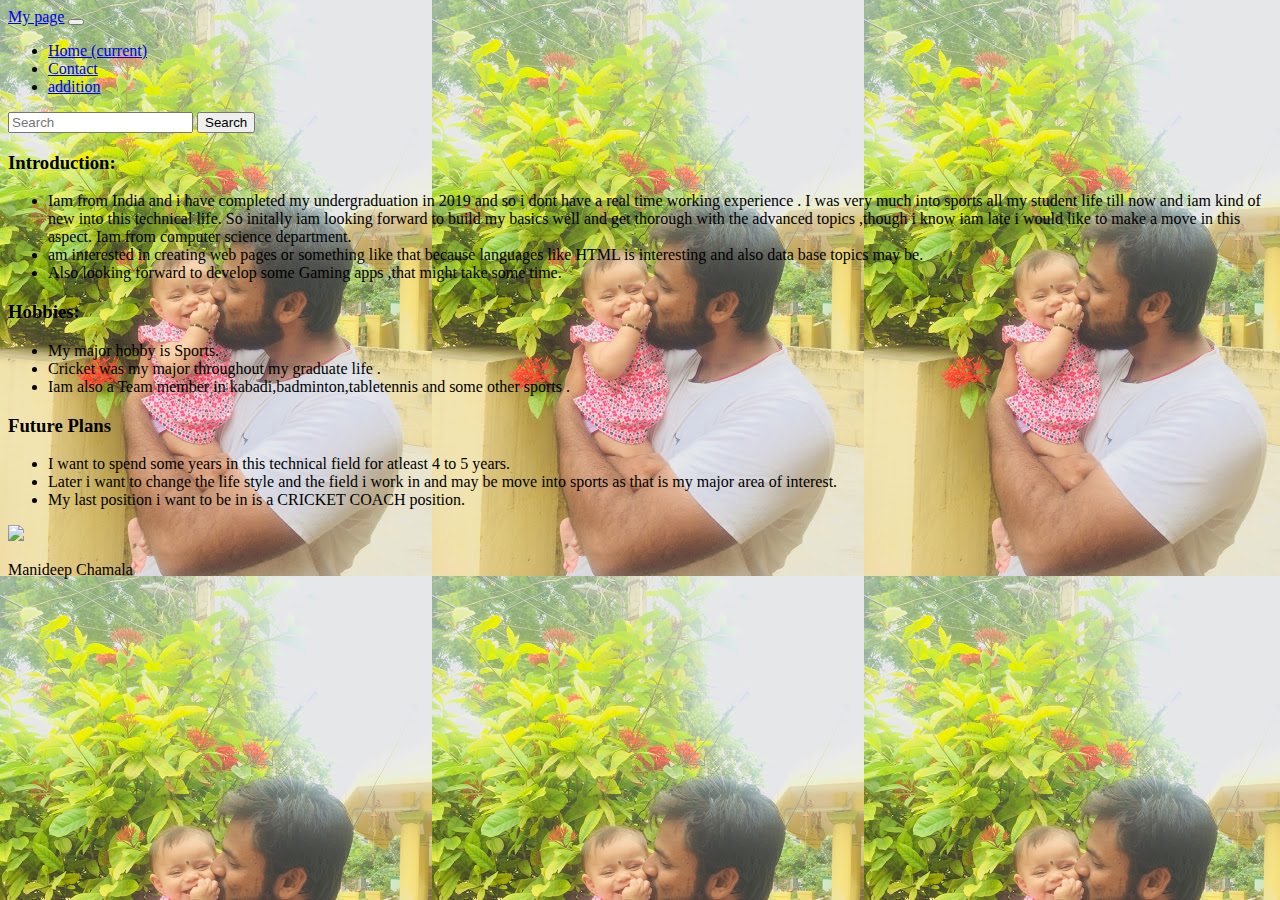
==== index.html @ 3c1dca9b "Done with the given assignment" ====
<!DOCTYPE html>
<html>
    <head>
        <!-- Bootstrap required meta tags-->
  <meta charset="UTF8">
  <meta name="viewport" content="width=device-width, initial-scale=1, shrink-to-fit=no">

  <!-- Link to CSS-->
  <link rel="stylesheet" href="https://stackpath.bootstrapcdn.com/bootstrap/4.2.1/css/bootstrap.min.css" integrity="sha384-GJzZqFGwb1QTTN6wy59ffF1BuGJpLSa9DkKMp0DgiMDm4iYMj70gZWKYbI706tWS"
    crossorigin="anonymous">
        <title>Manideep chamala </title>

        <link rel="stylesheet"type="code/css"href="code.css">
    </head>
            <body class="bgimg" style ="background-image: url(IMG_2631.JPG);">
                    <nav class="navbar navbar-expand-md navbar-dark fixed-top bg-dark">
                            <a class="navbar-brand" href="index.html">My page</a>
                            <button class="navbar-toggler" type="button" data-toggle="collapse" data-target="#navbarCollapse" aria-controls="navbarCollapse"
                              aria-expanded="false" aria-label="Toggle navigation">
                              <span class="navbar-toggler-icon"></span>
                            </button>
                            <div class="collapse navbar-collapse" id="navbarCollapse">
                              <ul class="navbar-nav mr-auto">
                                <li class="nav-item active">
                                  <a class="nav-link" href="index.html">Home <span class="sr-only">(current)</span></a>
                                </li>
                                <li class="nav-item">
                                  <a class="nav-link" href="contact.html">Contact</a>
                                </li>
                                <li class="nav-item">
                                  <a class="nav-link " href="addition.html">addition</a>
                                </li>
                              </ul>
                              <form class="form-inline mt-2 mt-md-0">
                                <input class="form-control mr-sm-2" type="text" placeholder="Search" aria-label="Search">
                                <button class="btn btn-outline-success my-2 my-sm-0" type="submit">Search</button>
                              </form>
                            </div>
                          </nav>
                <header>
                    </header>

    <main>
        <article> 
            <section>
                <h3>Introduction:</h3>
                <ul> 
                    <li> Iam from India and i have completed my  undergraduation in 2019 and so i dont have a real time working experience . I was very much into sports all my student life till now and iam kind of new into this technical life. So initally iam looking forward to build my basics well and get thorough with the advanced topics ,though i know iam late i would like to make a move in this aspect. Iam from computer science department. </li>
                    <li> am interested in creating web pages or something like that because languages like HTML is interesting and also data base topics may be.</li>
                    <li> Also looking forward to develop some Gaming apps ,that might take some time.</li>
                </ul>              
             </section>

            <section>
                <h3> Hobbies:</h3>
                <ul>
                    <li> My major hobby is Sports.</li>
                    <li> Cricket was my major throughout my graduate life .</li>
                    <li> Iam also a Team member in kabadi,badminton,tabletennis and some other sports . </li>
                </ul>
             </section>


            <section> 
                <h3> Future  Plans </h3>
                <ul>
                    <li> I want to spend some years in this technical field  for atleast 4 to 5 years.</li>
                    <li> Later i want to change the life style and the field i work in and may be move into sports as that is my major area of interest. </li>
                    <li> My last position i want to be in is a CRICKET COACH position.</li>
                </ul>
            </section>

        </article>
        <img src=
        <iframe> </iframe>

       
    </main>

               
                <footer>
                       <p>Manideep Chamala</p>
                    </footer>
            </body>
    
   
</html>
---- code.css ----
body {
  padding-top: 5rem;
}

body, html {
  height: 100%;
}

.video-wrapper {
  width: 100%;
  background-color: lightblue;
}

section {
  margin: 1rem;
  padding: 2rem;
  background-color: lightblue;
  border-radius: 2em;
}

.bgimg {
  height: 100%;
  position: relative;
  opacity: 0.85;
  background-position: center;
  background-repeat: no-repeat;
  background-size: cover;
  background-attachment: fixed; /* fixed in viewport */
}

#footer{ height:72px;
        text-align:center;
      }
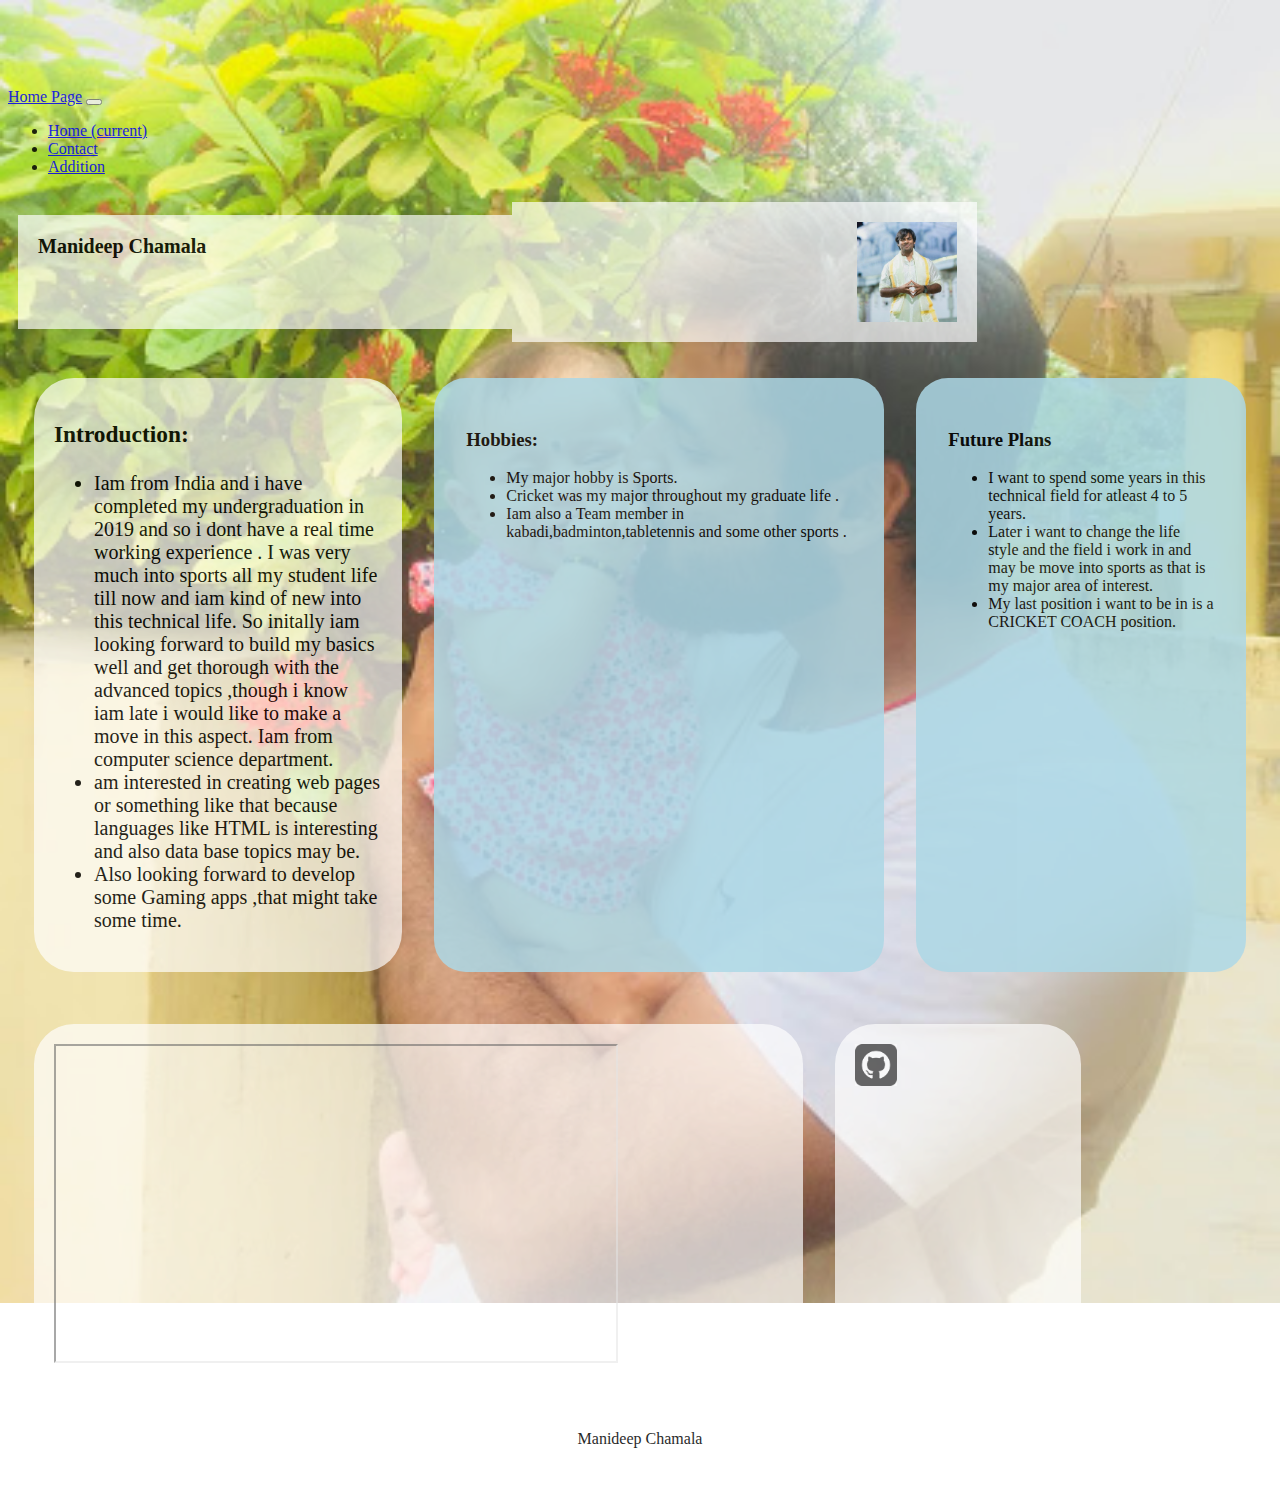
==== commit 778d9d8e: "Completed" ====
--- a/index.html
+++ b/index.html
@@ -10,45 +10,50 @@
     crossorigin="anonymous">
         <title>Manideep chamala </title>
 
-        <link rel="stylesheet"type="code/css"href="code.css">
+        <link rel="stylesheet" type="text/css" href="code.css">
     </head>
-            <body class="bgimg" style ="background-image: url(IMG_2631.JPG);">
-                    <nav class="navbar navbar-expand-md navbar-dark fixed-top bg-dark">
-                            <a class="navbar-brand" href="index.html">My page</a>
-                            <button class="navbar-toggler" type="button" data-toggle="collapse" data-target="#navbarCollapse" aria-controls="navbarCollapse"
-                              aria-expanded="false" aria-label="Toggle navigation">
-                              <span class="navbar-toggler-icon"></span>
-                            </button>
-                            <div class="collapse navbar-collapse" id="navbarCollapse">
-                              <ul class="navbar-nav mr-auto">
-                                <li class="nav-item active">
-                                  <a class="nav-link" href="index.html">Home <span class="sr-only">(current)</span></a>
-                                </li>
-                                <li class="nav-item">
-                                  <a class="nav-link" href="contact.html">Contact</a>
-                                </li>
-                                <li class="nav-item">
-                                  <a class="nav-link " href="addition.html">addition</a>
-                                </li>
-                              </ul>
-                              <form class="form-inline mt-2 mt-md-0">
-                                <input class="form-control mr-sm-2" type="text" placeholder="Search" aria-label="Search">
-                                <button class="btn btn-outline-success my-2 my-sm-0" type="submit">Search</button>
-                              </form>
-                            </div>
-                          </nav>
-                <header>
-                    </header>
+    <body class="bgimg" style ="background-image: url(IMG_2631.JPG);">
+        <nav class=" navbar navbar-expand-md navbar-dark fixed-top bg-dark">
+                <a class="navbar-brand" href="index.html">Home Page</a>
+                <button class="navbar-toggler" type="button" data-toggle="collapse" data-target="#navbarCollapse" aria-controls="navbarCollapse"
+                  aria-expanded="false" aria-label="Toggle navigation">
+                  <span class="navbar-toggler-icon"></span>
+                </button>
+                <div class="collapse navbar-collapse" id="navbarCollapse">
+                  <ul class="navbar-nav mr-auto">
+                    <li class="nav-item active">
+                      <a class="nav-link" href="index.html">Home <span class="sr-only">(current)</span></a>
+                    </li>
+                    <li class="nav-item">
+                      <a class="nav-link" href="contact.html">Contact</a>
+                    </li>
+                    <li class="nav-item">
+                      <a class="nav-link" href="addition.html">Addition</a>
+                    </li>
+                  </ul>
+                  
+                </div>
+              </nav>
+        
+              <header class="grid-container">
+                        
+                    <h1 class="grid-item">Manideep Chamala</h1>
+                    <div class="grid-item"></div>
+                    
+                    <img src="dp.jpg" class="img-tag-profile grid-item img-circle" alt="Profile Picture" width="100 px" >
+        </header>
+
 
     <main>
-        <article> 
-            <section>
+            <article class="grid-container">
+                    <section class="grid-item">
                 <h3>Introduction:</h3>
                 <ul> 
                     <li> Iam from India and i have completed my  undergraduation in 2019 and so i dont have a real time working experience . I was very much into sports all my student life till now and iam kind of new into this technical life. So initally iam looking forward to build my basics well and get thorough with the advanced topics ,though i know iam late i would like to make a move in this aspect. Iam from computer science department. </li>
                     <li> am interested in creating web pages or something like that because languages like HTML is interesting and also data base topics may be.</li>
                     <li> Also looking forward to develop some Gaming apps ,that might take some time.</li>
-                </ul>              
+                </ul> 
+                        
              </section>
 
             <section>
@@ -71,17 +76,20 @@
             </section>
 
         </article>
-        <img src=
-        <iframe> </iframe>
+    </main>
+    <div class="grid-container">
+    <section class="grid-item">
+            <iframe width="560" height="315" src="https://www.youtube.com/embed/Gifk5DSLF1A"></iframe>
+    </section>
+    <section  class="grid-item">
+            <a href="https://github.com/manideepchamala"><img src="download.png" alt="Githublogo" height="42" width="42"></a>
+    </section>
+</div>
 
-       
-    </main>
-
-               
-                <footer>
+                <footer id="footer">
                        <p>Manideep Chamala</p>
                     </footer>
-            </body>
+</body>
     
    
 </html>--- a/code.css
+++ b/code.css
@@ -28,6 +28,22 @@
   background-attachment: fixed; /* fixed in viewport */
 }
 
-#footer{ height:72px;
+#footer{ 
+  height:72px;
         text-align:center;
       }
+
+.grid-container {
+        display: grid;
+        grid-row-gap: 50px;
+        grid-template-columns: auto auto auto;
+       
+        padding: 10px;
+      }
+      
+.grid-item {
+        background-color: rgba(255, 255, 255, 0.8);
+        padding: 20px;
+        font-size: 20px;
+        text-align: left;
+      }
